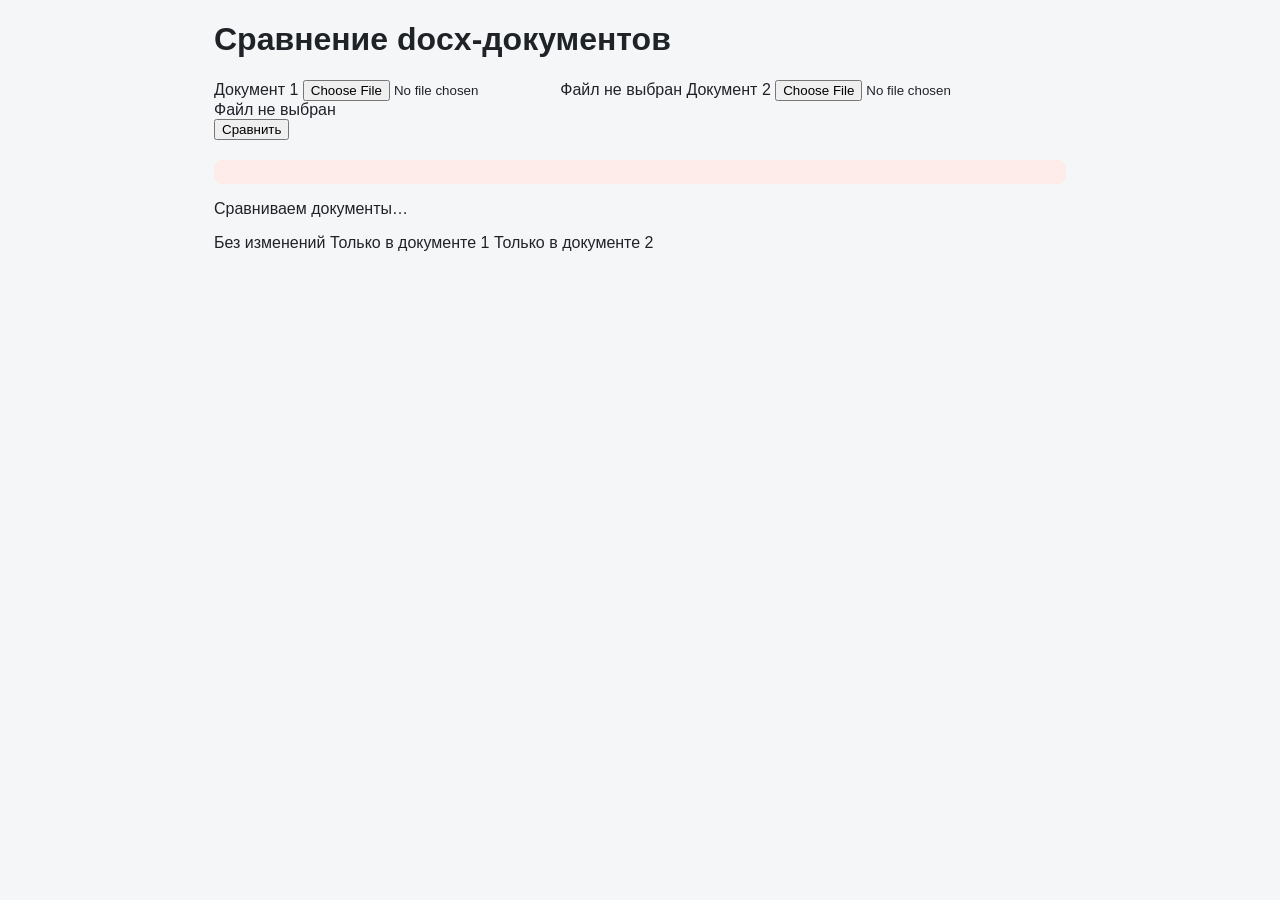
==== frontend/index.html @ 8d4c5d70 "Add FastAPI + HTML/CSS/JS app for comparing two docx documents main.py launches a local web server a" ====
<!DOCTYPE html>
<html lang="ru">
<head>
  <meta charset="UTF-8">
  <title>Сравнение документов</title>
  <link rel="stylesheet" href="/static/style.css">
</head>
<body>
  <div class="container">
    <h1>Сравнение docx-документов</h1>

    <form id="compare-form">
      <div class="upload-row">
        <label class="upload-box">
          <span>Документ 1</span>
          <input type="file" id="file1" name="file1" accept=".docx" required>
          <span class="filename" id="filename1">Файл не выбран</span>
        </label>

        <label class="upload-box">
          <span>Документ 2</span>
          <input type="file" id="file2" name="file2" accept=".docx" required>
          <span class="filename" id="filename2">Файл не выбран</span>
        </label>
      </div>

      <button type="submit" id="submit-btn">Сравнить</button>
    </form>

    <p id="error" class="error hidden"></p>
    <p id="loading" class="loading hidden">Сравниваем документы…</p>

    <div id="result" class="result hidden">
      <div class="legend">
        <span class="legend-item"><span class="swatch equal"></span>Без изменений</span>
        <span class="legend-item"><span class="swatch delete"></span>Только в документе 1</span>
        <span class="legend-item"><span class="swatch insert"></span>Только в документе 2</span>
      </div>
      <div id="diff-output"></div>
    </div>
  </div>

  <script src="/static/script.js"></script>
</body>
</html>
---- static/style.css ----
:root {
    --bg: #f5f6f8;
    --surface: #ffffff;
    --border: #dcdfe4;
    --text: #1f2328;
    --muted: #6b7280;
    --accent: #2f6feb;
    --accent-soft: #eaf1fe;
    --danger: #c0392b;
}

* {
    box-sizing: border-box;
}

body {
    margin: 0;
    font-family: -apple-system, BlinkMacSystemFont, "Segoe UI", Roboto, Arial, sans-serif;
    background: var(--bg);
    color: var(--text);
}

.header {
    padding: 40px 24px 24px;
    text-align: center;
}

.header h1 {
    margin: 0 0 8px;
    font-size: 28px;
}

.subtitle {
    margin: 0;
    color: var(--muted);
}

.container {
    max-width: 900px;
    margin: 0 auto;
    padding: 0 24px 60px;
}

.drops {
    display: grid;
    grid-template-columns: 1fr 1fr;
    gap: 20px;
}

@media (max-width: 640px) {
    .drops {
        grid-template-columns: 1fr;
    }
}

.drop {
    display: flex;
    flex-direction: column;
    align-items: center;
    justify-content: center;
    gap: 8px;
    min-height: 170px;
    padding: 24px;
    background: var(--surface);
    border: 2px dashed var(--border);
    border-radius: 12px;
    text-align: center;
    cursor: pointer;
    transition: border-color .15s, background .15s;
}

.drop:hover,
.drop.is-dragover {
    border-color: var(--accent);
    background: var(--accent-soft);
}

.drop.is-filled {
    border-style: solid;
    border-color: var(--accent);
}

.drop__index {
    font-weight: 600;
}

.drop__hint {
    font-size: 14px;
    color: var(--muted);
}

.drop__file {
    font-size: 14px;
    color: var(--accent);
    word-break: break-all;
}

.button {
    display: block;
    width: 100%;
    margin-top: 24px;
    padding: 14px;
    font-size: 16px;
    color: #fff;
    background: var(--accent);
    border: none;
    border-radius: 10px;
    cursor: pointer;
}

.button:disabled {
    background: #b6bcc6;
    cursor: not-allowed;
}

.error {
    margin-top: 20px;
    padding: 12px 16px;
    color: var(--danger);
    background: #fdecea;
    border-radius: 8px;
}

.results {
    display: grid;
    grid-template-columns: 1fr 1fr;
    gap: 20px;
    margin-top: 32px;
}

@media (max-width: 640px) {
    .results {
        grid-template-columns: 1fr;
    }
}

.card {
    padding: 20px;
    background: var(--surface);
    border: 1px solid var(--border);
    border-radius: 12px;
}

.card h2 {
    margin: 0 0 12px;
    font-size: 16px;
    word-break: break-all;
}

.card dl {
    display: grid;
    grid-template-columns: auto 1fr;
    gap: 6px 12px;
    margin: 0 0 16px;
    font-size: 14px;
}

.card dt {
    color: var(--muted);
}

.card dd {
    margin: 0;
}

.preview {
    max-height: 240px;
    margin: 0;
    padding: 12px;
    overflow: auto;
    font-family: ui-monospace, SFMono-Regular, Menlo, monospace;
    font-size: 13px;
    line-height: 1.5;
    white-space: pre-wrap;
    background: #f8f9fb;
    border-radius: 8px;
}
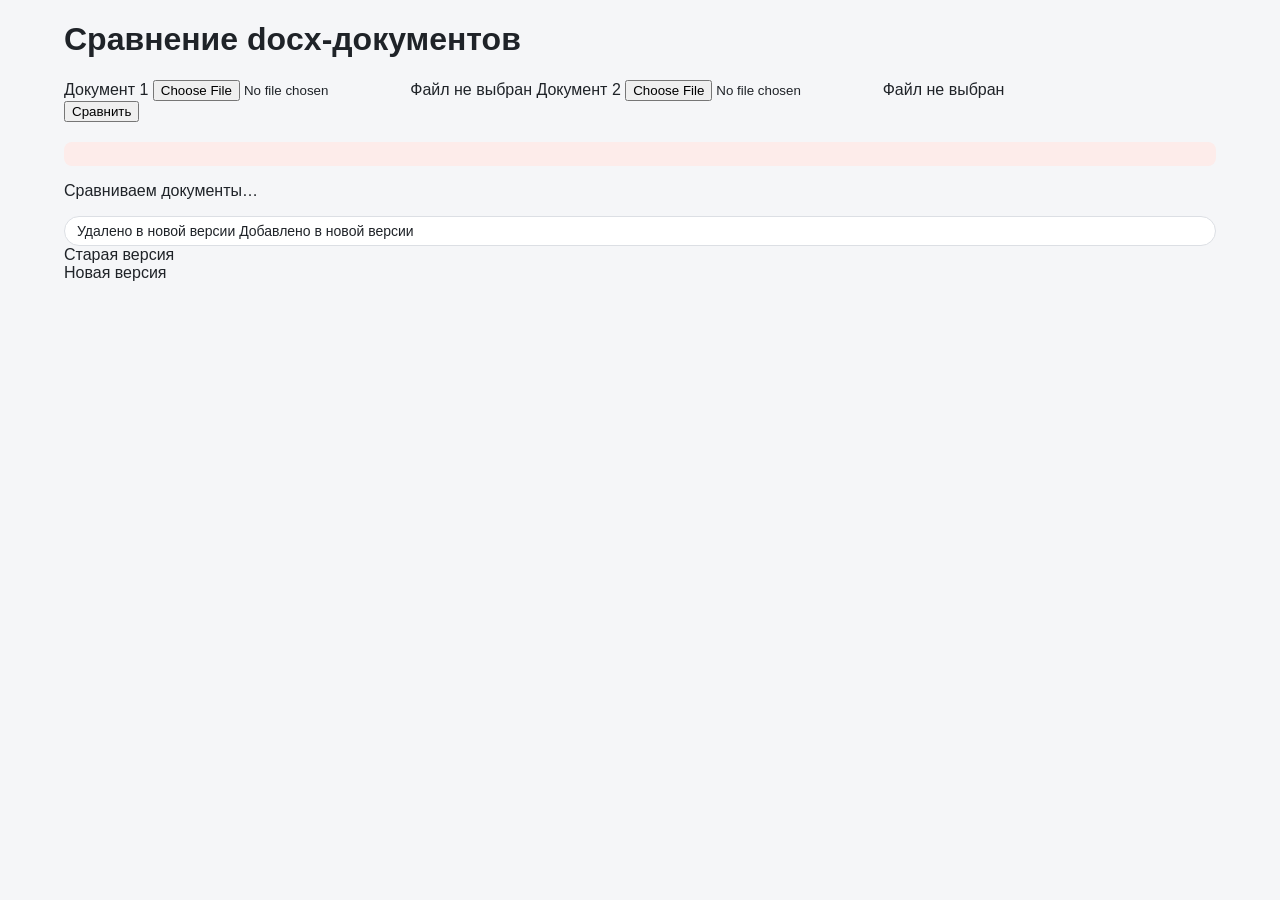
==== commit 9120ed41: "Show document diff as side-by-side old/new columns Pair up old and new paragraphs into aligned rows " ====
--- a/frontend/index.html
+++ b/frontend/index.html
@@ -32,11 +32,14 @@
 
     <div id="result" class="result hidden">
       <div class="legend">
-        <span class="legend-item"><span class="swatch equal"></span>Без изменений</span>
-        <span class="legend-item"><span class="swatch delete"></span>Только в документе 1</span>
-        <span class="legend-item"><span class="swatch insert"></span>Только в документе 2</span>
+        <span class="legend-item"><span class="swatch delete"></span>Удалено в новой версии</span>
+        <span class="legend-item"><span class="swatch insert"></span>Добавлено в новой версии</span>
       </div>
-      <div id="diff-output"></div>
+      <div class="diff-headers">
+        <div class="diff-header" id="header-left">Старая версия</div>
+        <div class="diff-header" id="header-right">Новая версия</div>
+      </div>
+      <div id="diff-output" class="diff-table"></div>
     </div>
   </div>
 
--- a/static/style.css
+++ b/static/style.css
@@ -7,6 +7,13 @@
     --accent: #2f6feb;
     --accent-soft: #eaf1fe;
     --danger: #c0392b;
+
+    --removed-bg: #ffeef0;
+    --removed-word: #ffc0c8;
+    --removed-line: #d1242f;
+    --added-bg: #e6ffec;
+    --added-word: #a6f0b8;
+    --added-line: #1a7f37;
 }
 
 * {
@@ -36,7 +43,7 @@
 }
 
 .container {
-    max-width: 900px;
+    max-width: 1200px;
     margin: 0 auto;
     padding: 0 24px 60px;
 }
@@ -47,7 +54,7 @@
     gap: 20px;
 }
 
-@media (max-width: 640px) {
+@media (max-width: 720px) {
     .drops {
         grid-template-columns: 1fr;
     }
@@ -122,56 +129,153 @@
 }
 
 .results {
+    margin-top: 32px;
+}
+
+.summary {
+    display: flex;
+    flex-wrap: wrap;
+    gap: 10px;
+    margin-bottom: 16px;
+}
+
+.legend {
+    padding: 6px 12px;
+    font-size: 14px;
+    background: var(--surface);
+    border: 1px solid var(--border);
+    border-radius: 999px;
+}
+
+.legend--removed {
+    background: var(--removed-bg);
+    border-color: var(--removed-word);
+}
+
+.legend--added {
+    background: var(--added-bg);
+    border-color: var(--added-word);
+}
+
+.legend--changed {
+    background: #fff8e6;
+    border-color: #f0d28a;
+}
+
+.diff {
     display: grid;
     grid-template-columns: 1fr 1fr;
-    gap: 20px;
-    margin-top: 32px;
-}
-
-@media (max-width: 640px) {
-    .results {
-        grid-template-columns: 1fr;
-    }
-}
-
-.card {
-    padding: 20px;
+    overflow: hidden;
     background: var(--surface);
     border: 1px solid var(--border);
     border-radius: 12px;
 }
 
-.card h2 {
-    margin: 0 0 12px;
-    font-size: 16px;
+.diff__head {
+    position: sticky;
+    top: 0;
+    z-index: 1;
+    display: flex;
+    flex-direction: column;
+    gap: 2px;
+    padding: 12px 16px;
+    font-weight: 600;
+    background: #f0f2f5;
+    border-bottom: 1px solid var(--border);
     word-break: break-all;
 }
 
-.card dl {
+.diff__head--old {
+    border-right: 1px solid var(--border);
+    box-shadow: inset 3px 0 0 var(--removed-line);
+}
+
+.diff__head--new {
+    box-shadow: inset 3px 0 0 var(--added-line);
+}
+
+.diff__head small {
+    font-weight: 400;
+    color: var(--muted);
+}
+
+.diff__body {
     display: grid;
-    grid-template-columns: auto 1fr;
-    gap: 6px 12px;
-    margin: 0 0 16px;
-    font-size: 14px;
-}
-
-.card dt {
-    color: var(--muted);
-}
-
-.card dd {
-    margin: 0;
-}
-
-.preview {
-    max-height: 240px;
-    margin: 0;
-    padding: 12px;
-    overflow: auto;
+    grid-column: 1 / -1;
+    grid-template-columns: 1fr 1fr;
+}
+
+.cell {
+    display: flex;
+    gap: 12px;
+    padding: 4px 16px 4px 0;
     font-family: ui-monospace, SFMono-Regular, Menlo, monospace;
     font-size: 13px;
-    line-height: 1.5;
+    line-height: 1.6;
     white-space: pre-wrap;
-    background: #f8f9fb;
-    border-radius: 8px;
-}
+    word-break: break-word;
+    border-bottom: 1px solid #f0f1f3;
+}
+
+.cell--old {
+    border-right: 1px solid var(--border);
+}
+
+.cell--removed {
+    background: var(--removed-bg);
+}
+
+.cell--added {
+    background: var(--added-bg);
+}
+
+.cell--changed.cell--old {
+    background: var(--removed-bg);
+}
+
+.cell--changed.cell--new {
+    background: var(--added-bg);
+}
+
+.cell--empty {
+    background: repeating-linear-gradient(
+        45deg,
+        #fafbfc,
+        #fafbfc 6px,
+        #f2f3f5 6px,
+        #f2f3f5 12px
+    );
+}
+
+.cell__number {
+    flex: 0 0 48px;
+    padding-right: 8px;
+    color: var(--muted);
+    text-align: right;
+    user-select: none;
+}
+
+.cell__text {
+    flex: 1;
+}
+
+.word--removed {
+    background: var(--removed-word);
+    border-radius: 3px;
+}
+
+.word--added {
+    background: var(--added-word);
+    border-radius: 3px;
+}
+
+@media (max-width: 720px) {
+    .diff,
+    .diff__body {
+        grid-template-columns: 1fr;
+    }
+
+    .cell--old {
+        border-right: none;
+    }
+}
